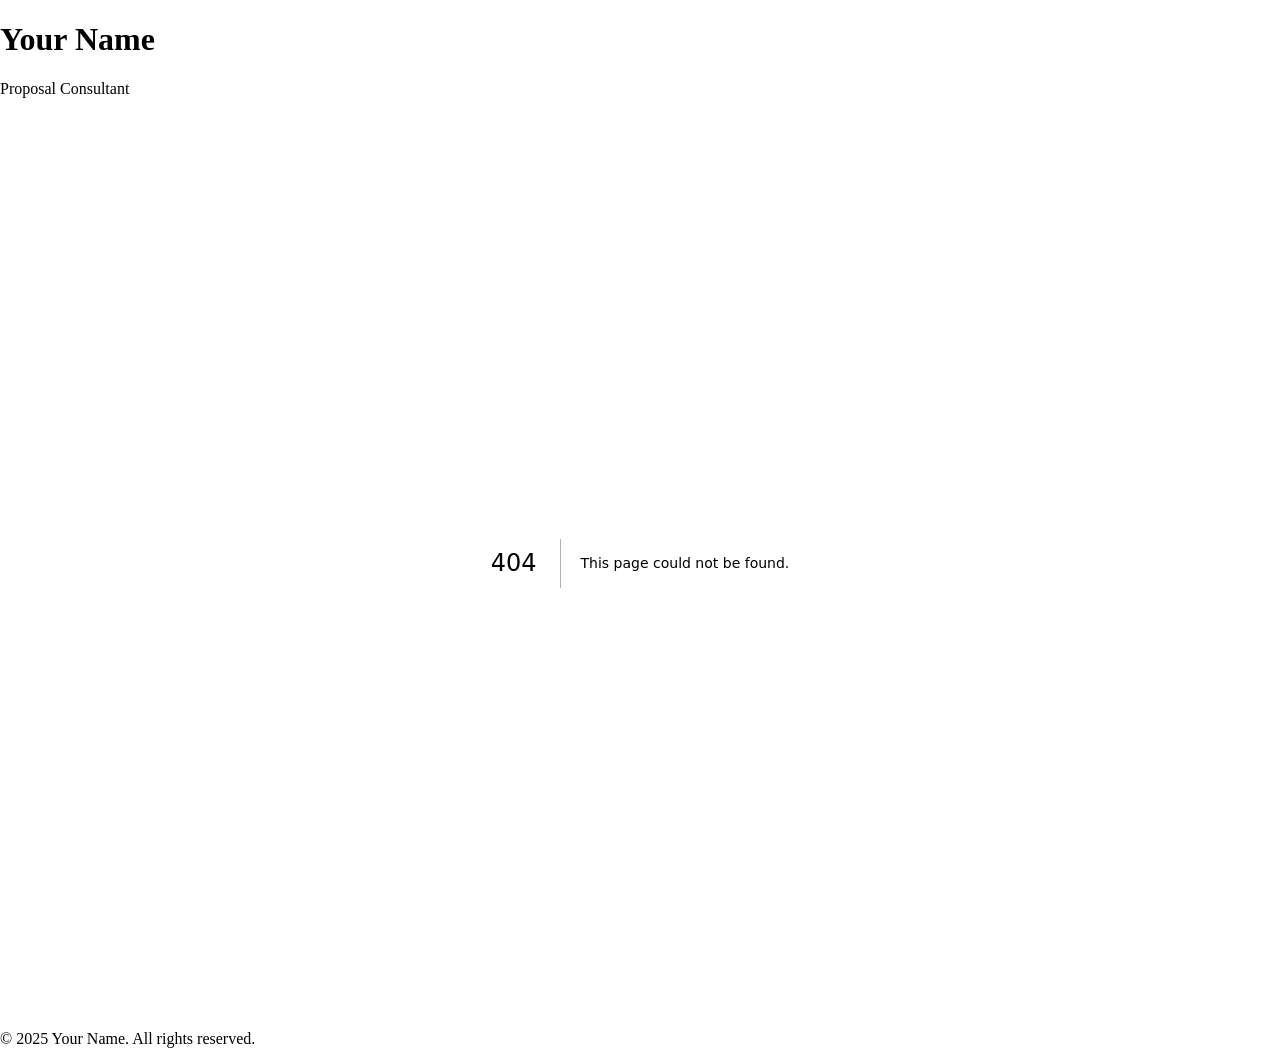
==== 404/index.html @ 95b9f169 "Updates" ====
<!DOCTYPE html><html lang="en"><head><meta charSet="utf-8"/><meta name="viewport" content="width=device-width, initial-scale=1"/><link rel="stylesheet" href="/personal-website/_next/static/css/07fd294f5124d3ed.css" data-precedence="next"/><link rel="preload" as="script" fetchPriority="low" href="/personal-website/_next/static/chunks/webpack-4191b9857f5c1487.js"/><script src="/personal-website/_next/static/chunks/fd9d1056-749e5812300142af.js" async=""></script><script src="/personal-website/_next/static/chunks/117-4a51fcabff5ff50c.js" async=""></script><script src="/personal-website/_next/static/chunks/main-app-c052d068927e10e7.js" async=""></script><meta name="robots" content="noindex"/><title>404: This page could not be found.</title><title>Create Next App</title><meta name="description" content="Generated by create next app"/><script src="/personal-website/_next/static/chunks/polyfills-42372ed130431b0a.js" noModule=""></script></head><body class="__className_463fc4 bg-gray-100 text-gray-800"><div class="max-w-4xl mx-auto"><header class="bg-gray-800 text-white text-center py-8"><h1 class="text-4xl font-bold">Your Name</h1><p class="text-xl text-gray-400">Proposal Consultant</p></header><main class="p-4"><div style="font-family:system-ui,&quot;Segoe UI&quot;,Roboto,Helvetica,Arial,sans-serif,&quot;Apple Color Emoji&quot;,&quot;Segoe UI Emoji&quot;;height:100vh;text-align:center;display:flex;flex-direction:column;align-items:center;justify-content:center"><div><style>body{color:#000;background:#fff;margin:0}.next-error-h1{border-right:1px solid rgba(0,0,0,.3)}@media (prefers-color-scheme:dark){body{color:#fff;background:#000}.next-error-h1{border-right:1px solid rgba(255,255,255,.3)}}</style><h1 class="next-error-h1" style="display:inline-block;margin:0 20px 0 0;padding:0 23px 0 0;font-size:24px;font-weight:500;vertical-align:top;line-height:49px">404</h1><div style="display:inline-block"><h2 style="font-size:14px;font-weight:400;line-height:49px;margin:0">This page could not be found.</h2></div></div></div></main><footer class="bg-gray-800 text-white text-center py-4 mt-8"><p>© 2025 Your Name. All rights reserved.</p></footer></div><script src="/personal-website/_next/static/chunks/webpack-4191b9857f5c1487.js" async=""></script><script>(self.__next_f=self.__next_f||[]).push([0]);self.__next_f.push([2,null])</script><script>self.__next_f.push([1,"1:HL[\"/personal-website/_next/static/css/07fd294f5124d3ed.css\",\"style\"]\n"])</script><script>self.__next_f.push([1,"2:I[2846,[],\"\"]\n4:I[4707,[],\"\"]\n5:I[6423,[],\"\"]\nb:I[1060,[],\"\"]\n6:{\"fontFamily\":\"system-ui,\\\"Segoe UI\\\",Roboto,Helvetica,Arial,sans-serif,\\\"Apple Color Emoji\\\",\\\"Segoe UI Emoji\\\"\",\"height\":\"100vh\",\"textAlign\":\"center\",\"display\":\"flex\",\"flexDirection\":\"column\",\"alignItems\":\"center\",\"justifyContent\":\"center\"}\n7:{\"display\":\"inline-block\",\"margin\":\"0 20px 0 0\",\"padding\":\"0 23px 0 0\",\"fontSize\":24,\"fontWeight\":500,\"verticalAlign\":\"top\",\"lineHeight\":\"49px\"}\n8:{\"display\":\"inline-block\"}\n9:{\"fontSize\":14,\"fontWeight\":400,\"lineHeight\":\"49px\",\"margin\":0}\nc:[]\n"])</script><script>self.__next_f.push([1,"0:[\"$\",\"$L2\",null,{\"buildId\":\"nwluH6Ycf5oc6rjBt6gE_\",\"assetPrefix\":\"/personal-website\",\"urlParts\":[\"\",\"_not-found\",\"\"],\"initialTree\":[\"\",{\"children\":[\"/_not-found\",{\"children\":[\"__PAGE__\",{}]}]},\"$undefined\",\"$undefined\",true],\"initialSeedData\":[\"\",{\"children\":[\"/_not-found\",{\"children\":[\"__PAGE__\",{},[[\"$L3\",[[\"$\",\"title\",null,{\"children\":\"404: This page could not be found.\"}],[\"$\",\"div\",null,{\"style\":{\"fontFamily\":\"system-ui,\\\"Segoe UI\\\",Roboto,Helvetica,Arial,sans-serif,\\\"Apple Color Emoji\\\",\\\"Segoe UI Emoji\\\"\",\"height\":\"100vh\",\"textAlign\":\"center\",\"display\":\"flex\",\"flexDirection\":\"column\",\"alignItems\":\"center\",\"justifyContent\":\"center\"},\"children\":[\"$\",\"div\",null,{\"children\":[[\"$\",\"style\",null,{\"dangerouslySetInnerHTML\":{\"__html\":\"body{color:#000;background:#fff;margin:0}.next-error-h1{border-right:1px solid rgba(0,0,0,.3)}@media (prefers-color-scheme:dark){body{color:#fff;background:#000}.next-error-h1{border-right:1px solid rgba(255,255,255,.3)}}\"}}],[\"$\",\"h1\",null,{\"className\":\"next-error-h1\",\"style\":{\"display\":\"inline-block\",\"margin\":\"0 20px 0 0\",\"padding\":\"0 23px 0 0\",\"fontSize\":24,\"fontWeight\":500,\"verticalAlign\":\"top\",\"lineHeight\":\"49px\"},\"children\":\"404\"}],[\"$\",\"div\",null,{\"style\":{\"display\":\"inline-block\"},\"children\":[\"$\",\"h2\",null,{\"style\":{\"fontSize\":14,\"fontWeight\":400,\"lineHeight\":\"49px\",\"margin\":0},\"children\":\"This page could not be found.\"}]}]]}]}]],null],null],null]},[null,[\"$\",\"$L4\",null,{\"parallelRouterKey\":\"children\",\"segmentPath\":[\"children\",\"/_not-found\",\"children\"],\"error\":\"$undefined\",\"errorStyles\":\"$undefined\",\"errorScripts\":\"$undefined\",\"template\":[\"$\",\"$L5\",null,{}],\"templateStyles\":\"$undefined\",\"templateScripts\":\"$undefined\",\"notFound\":\"$undefined\",\"notFoundStyles\":\"$undefined\"}]],null]},[[[[\"$\",\"link\",\"0\",{\"rel\":\"stylesheet\",\"href\":\"/personal-website/_next/static/css/07fd294f5124d3ed.css\",\"precedence\":\"next\",\"crossOrigin\":\"$undefined\"}]],[\"$\",\"html\",null,{\"lang\":\"en\",\"children\":[\"$\",\"body\",null,{\"className\":\"__className_463fc4 bg-gray-100 text-gray-800\",\"children\":[\"$\",\"div\",null,{\"className\":\"max-w-4xl mx-auto\",\"children\":[[\"$\",\"header\",null,{\"className\":\"bg-gray-800 text-white text-center py-8\",\"children\":[[\"$\",\"h1\",null,{\"className\":\"text-4xl font-bold\",\"children\":\"Your Name\"}],[\"$\",\"p\",null,{\"className\":\"text-xl text-gray-400\",\"children\":\"Proposal Consultant\"}]]}],[\"$\",\"main\",null,{\"className\":\"p-4\",\"children\":[\"$\",\"$L4\",null,{\"parallelRouterKey\":\"children\",\"segmentPath\":[\"children\"],\"error\":\"$undefined\",\"errorStyles\":\"$undefined\",\"errorScripts\":\"$undefined\",\"template\":[\"$\",\"$L5\",null,{}],\"templateStyles\":\"$undefined\",\"templateScripts\":\"$undefined\",\"notFound\":[[\"$\",\"title\",null,{\"children\":\"404: This page could not be found.\"}],[\"$\",\"div\",null,{\"style\":\"$6\",\"children\":[\"$\",\"div\",null,{\"children\":[[\"$\",\"style\",null,{\"dangerouslySetInnerHTML\":{\"__html\":\"body{color:#000;background:#fff;margin:0}.next-error-h1{border-right:1px solid rgba(0,0,0,.3)}@media (prefers-color-scheme:dark){body{color:#fff;background:#000}.next-error-h1{border-right:1px solid rgba(255,255,255,.3)}}\"}}],[\"$\",\"h1\",null,{\"className\":\"next-error-h1\",\"style\":\"$7\",\"children\":\"404\"}],[\"$\",\"div\",null,{\"style\":\"$8\",\"children\":[\"$\",\"h2\",null,{\"style\":\"$9\",\"children\":\"This page could not be found.\"}]}]]}]}]],\"notFoundStyles\":[]}]}],[\"$\",\"footer\",null,{\"className\":\"bg-gray-800 text-white text-center py-4 mt-8\",\"children\":[\"$\",\"p\",null,{\"children\":\"© 2025 Your Name. All rights reserved.\"}]}]]}]}]}]],null],null],\"couldBeIntercepted\":false,\"initialHead\":[[\"$\",\"meta\",null,{\"name\":\"robots\",\"content\":\"noindex\"}],\"$La\"],\"globalErrorComponent\":\"$b\",\"missingSlots\":\"$Wc\"}]\n"])</script><script>self.__next_f.push([1,"a:[[\"$\",\"meta\",\"0\",{\"name\":\"viewport\",\"content\":\"width=device-width, initial-scale=1\"}],[\"$\",\"meta\",\"1\",{\"charSet\":\"utf-8\"}],[\"$\",\"title\",\"2\",{\"children\":\"Create Next App\"}],[\"$\",\"meta\",\"3\",{\"name\":\"description\",\"content\":\"Generated by create next app\"}]]\n3:null\n"])</script></body></html>
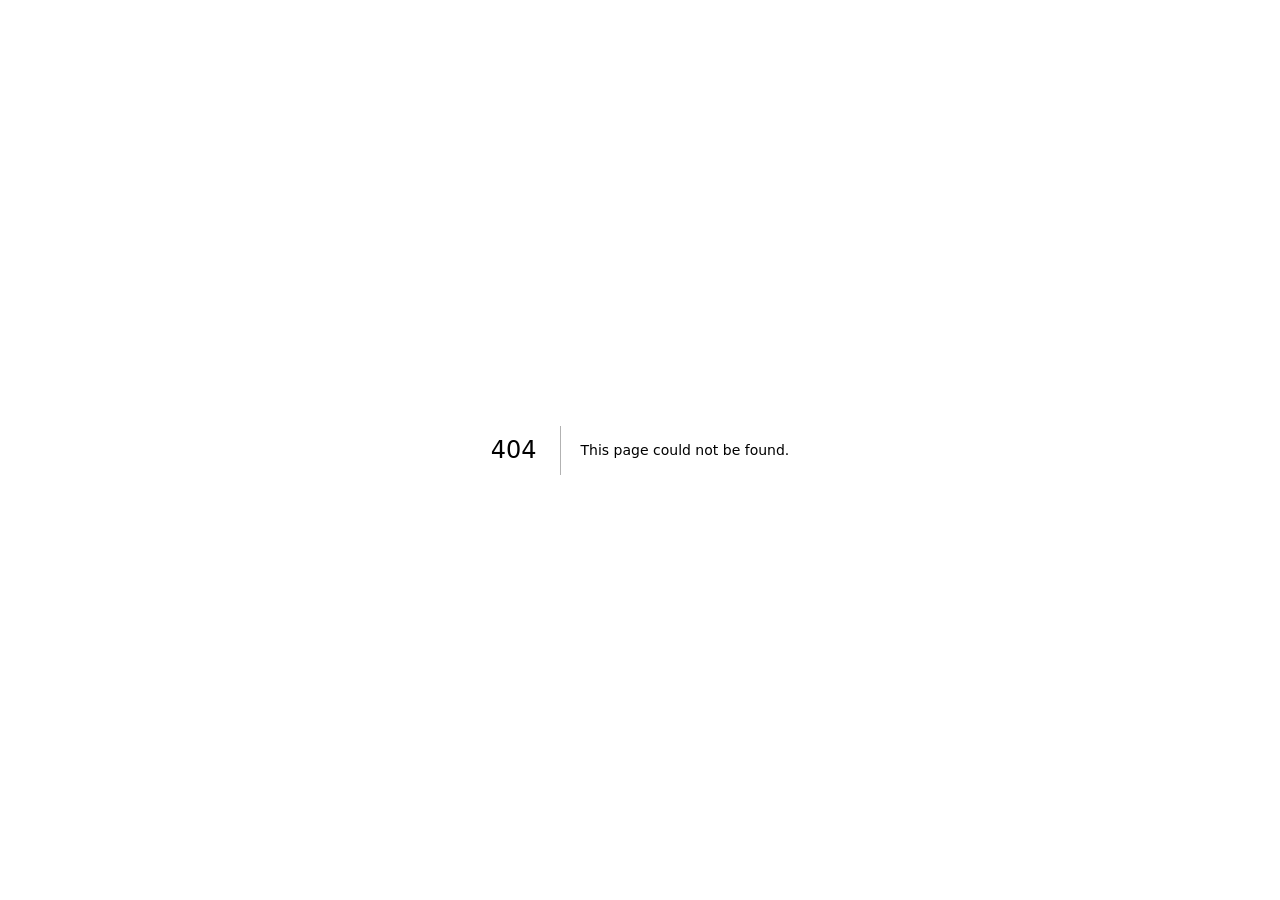
==== commit fe6d3ad0: "Updates" ====
--- a/404/index.html
+++ b/404/index.html
@@ -1 +1 @@
-<!DOCTYPE html><html lang="en"><head><meta charSet="utf-8"/><meta name="viewport" content="width=device-width, initial-scale=1"/><link rel="stylesheet" href="/personal-website/_next/static/css/07fd294f5124d3ed.css" data-precedence="next"/><link rel="preload" as="script" fetchPriority="low" href="/personal-website/_next/static/chunks/webpack-4191b9857f5c1487.js"/><script src="/personal-website/_next/static/chunks/fd9d1056-749e5812300142af.js" async=""></script><script src="/personal-website/_next/static/chunks/117-4a51fcabff5ff50c.js" async=""></script><script src="/personal-website/_next/static/chunks/main-app-c052d068927e10e7.js" async=""></script><meta name="robots" content="noindex"/><title>404: This page could not be found.</title><title>Create Next App</title><meta name="description" content="Generated by create next app"/><script src="/personal-website/_next/static/chunks/polyfills-42372ed130431b0a.js" noModule=""></script></head><body class="__className_463fc4 bg-gray-100 text-gray-800"><div class="max-w-4xl mx-auto"><header class="bg-gray-800 text-white text-center py-8"><h1 class="text-4xl font-bold">Your Name</h1><p class="text-xl text-gray-400">Proposal Consultant</p></header><main class="p-4"><div style="font-family:system-ui,&quot;Segoe UI&quot;,Roboto,Helvetica,Arial,sans-serif,&quot;Apple Color Emoji&quot;,&quot;Segoe UI Emoji&quot;;height:100vh;text-align:center;display:flex;flex-direction:column;align-items:center;justify-content:center"><div><style>body{color:#000;background:#fff;margin:0}.next-error-h1{border-right:1px solid rgba(0,0,0,.3)}@media (prefers-color-scheme:dark){body{color:#fff;background:#000}.next-error-h1{border-right:1px solid rgba(255,255,255,.3)}}</style><h1 class="next-error-h1" style="display:inline-block;margin:0 20px 0 0;padding:0 23px 0 0;font-size:24px;font-weight:500;vertical-align:top;line-height:49px">404</h1><div style="display:inline-block"><h2 style="font-size:14px;font-weight:400;line-height:49px;margin:0">This page could not be found.</h2></div></div></div></main><footer class="bg-gray-800 text-white text-center py-4 mt-8"><p>© 2025 Your Name. All rights reserved.</p></footer></div><script src="/personal-website/_next/static/chunks/webpack-4191b9857f5c1487.js" async=""></script><script>(self.__next_f=self.__next_f||[]).push([0]);self.__next_f.push([2,null])</script><script>self.__next_f.push([1,"1:HL[\"/personal-website/_next/static/css/07fd294f5124d3ed.css\",\"style\"]\n"])</script><script>self.__next_f.push([1,"2:I[2846,[],\"\"]\n4:I[4707,[],\"\"]\n5:I[6423,[],\"\"]\nb:I[1060,[],\"\"]\n6:{\"fontFamily\":\"system-ui,\\\"Segoe UI\\\",Roboto,Helvetica,Arial,sans-serif,\\\"Apple Color Emoji\\\",\\\"Segoe UI Emoji\\\"\",\"height\":\"100vh\",\"textAlign\":\"center\",\"display\":\"flex\",\"flexDirection\":\"column\",\"alignItems\":\"center\",\"justifyContent\":\"center\"}\n7:{\"display\":\"inline-block\",\"margin\":\"0 20px 0 0\",\"padding\":\"0 23px 0 0\",\"fontSize\":24,\"fontWeight\":500,\"verticalAlign\":\"top\",\"lineHeight\":\"49px\"}\n8:{\"display\":\"inline-block\"}\n9:{\"fontSize\":14,\"fontWeight\":400,\"lineHeight\":\"49px\",\"margin\":0}\nc:[]\n"])</script><script>self.__next_f.push([1,"0:[\"$\",\"$L2\",null,{\"buildId\":\"nwluH6Ycf5oc6rjBt6gE_\",\"assetPrefix\":\"/personal-website\",\"urlParts\":[\"\",\"_not-found\",\"\"],\"initialTree\":[\"\",{\"children\":[\"/_not-found\",{\"children\":[\"__PAGE__\",{}]}]},\"$undefined\",\"$undefined\",true],\"initialSeedData\":[\"\",{\"children\":[\"/_not-found\",{\"children\":[\"__PAGE__\",{},[[\"$L3\",[[\"$\",\"title\",null,{\"children\":\"404: This page could not be found.\"}],[\"$\",\"div\",null,{\"style\":{\"fontFamily\":\"system-ui,\\\"Segoe UI\\\",Roboto,Helvetica,Arial,sans-serif,\\\"Apple Color Emoji\\\",\\\"Segoe UI Emoji\\\"\",\"height\":\"100vh\",\"textAlign\":\"center\",\"display\":\"flex\",\"flexDirection\":\"column\",\"alignItems\":\"center\",\"justifyContent\":\"center\"},\"children\":[\"$\",\"div\",null,{\"children\":[[\"$\",\"style\",null,{\"dangerouslySetInnerHTML\":{\"__html\":\"body{color:#000;background:#fff;margin:0}.next-error-h1{border-right:1px solid rgba(0,0,0,.3)}@media (prefers-color-scheme:dark){body{color:#fff;background:#000}.next-error-h1{border-right:1px solid rgba(255,255,255,.3)}}\"}}],[\"$\",\"h1\",null,{\"className\":\"next-error-h1\",\"style\":{\"display\":\"inline-block\",\"margin\":\"0 20px 0 0\",\"padding\":\"0 23px 0 0\",\"fontSize\":24,\"fontWeight\":500,\"verticalAlign\":\"top\",\"lineHeight\":\"49px\"},\"children\":\"404\"}],[\"$\",\"div\",null,{\"style\":{\"display\":\"inline-block\"},\"children\":[\"$\",\"h2\",null,{\"style\":{\"fontSize\":14,\"fontWeight\":400,\"lineHeight\":\"49px\",\"margin\":0},\"children\":\"This page could not be found.\"}]}]]}]}]],null],null],null]},[null,[\"$\",\"$L4\",null,{\"parallelRouterKey\":\"children\",\"segmentPath\":[\"children\",\"/_not-found\",\"children\"],\"error\":\"$undefined\",\"errorStyles\":\"$undefined\",\"errorScripts\":\"$undefined\",\"template\":[\"$\",\"$L5\",null,{}],\"templateStyles\":\"$undefined\",\"templateScripts\":\"$undefined\",\"notFound\":\"$undefined\",\"notFoundStyles\":\"$undefined\"}]],null]},[[[[\"$\",\"link\",\"0\",{\"rel\":\"stylesheet\",\"href\":\"/personal-website/_next/static/css/07fd294f5124d3ed.css\",\"precedence\":\"next\",\"crossOrigin\":\"$undefined\"}]],[\"$\",\"html\",null,{\"lang\":\"en\",\"children\":[\"$\",\"body\",null,{\"className\":\"__className_463fc4 bg-gray-100 text-gray-800\",\"children\":[\"$\",\"div\",null,{\"className\":\"max-w-4xl mx-auto\",\"children\":[[\"$\",\"header\",null,{\"className\":\"bg-gray-800 text-white text-center py-8\",\"children\":[[\"$\",\"h1\",null,{\"className\":\"text-4xl font-bold\",\"children\":\"Your Name\"}],[\"$\",\"p\",null,{\"className\":\"text-xl text-gray-400\",\"children\":\"Proposal Consultant\"}]]}],[\"$\",\"main\",null,{\"className\":\"p-4\",\"children\":[\"$\",\"$L4\",null,{\"parallelRouterKey\":\"children\",\"segmentPath\":[\"children\"],\"error\":\"$undefined\",\"errorStyles\":\"$undefined\",\"errorScripts\":\"$undefined\",\"template\":[\"$\",\"$L5\",null,{}],\"templateStyles\":\"$undefined\",\"templateScripts\":\"$undefined\",\"notFound\":[[\"$\",\"title\",null,{\"children\":\"404: This page could not be found.\"}],[\"$\",\"div\",null,{\"style\":\"$6\",\"children\":[\"$\",\"div\",null,{\"children\":[[\"$\",\"style\",null,{\"dangerouslySetInnerHTML\":{\"__html\":\"body{color:#000;background:#fff;margin:0}.next-error-h1{border-right:1px solid rgba(0,0,0,.3)}@media (prefers-color-scheme:dark){body{color:#fff;background:#000}.next-error-h1{border-right:1px solid rgba(255,255,255,.3)}}\"}}],[\"$\",\"h1\",null,{\"className\":\"next-error-h1\",\"style\":\"$7\",\"children\":\"404\"}],[\"$\",\"div\",null,{\"style\":\"$8\",\"children\":[\"$\",\"h2\",null,{\"style\":\"$9\",\"children\":\"This page could not be found.\"}]}]]}]}]],\"notFoundStyles\":[]}]}],[\"$\",\"footer\",null,{\"className\":\"bg-gray-800 text-white text-center py-4 mt-8\",\"children\":[\"$\",\"p\",null,{\"children\":\"© 2025 Your Name. All rights reserved.\"}]}]]}]}]}]],null],null],\"couldBeIntercepted\":false,\"initialHead\":[[\"$\",\"meta\",null,{\"name\":\"robots\",\"content\":\"noindex\"}],\"$La\"],\"globalErrorComponent\":\"$b\",\"missingSlots\":\"$Wc\"}]\n"])</script><script>self.__next_f.push([1,"a:[[\"$\",\"meta\",\"0\",{\"name\":\"viewport\",\"content\":\"width=device-width, initial-scale=1\"}],[\"$\",\"meta\",\"1\",{\"charSet\":\"utf-8\"}],[\"$\",\"title\",\"2\",{\"children\":\"Create Next App\"}],[\"$\",\"meta\",\"3\",{\"name\":\"description\",\"content\":\"Generated by create next app\"}]]\n3:null\n"])</script></body></html>+<!DOCTYPE html><html lang="en"><head><meta charSet="utf-8"/><meta name="viewport" content="width=device-width, initial-scale=1"/><link rel="stylesheet" href="/personal-website/_next/static/css/1fce04cf5d1e2074.css" data-precedence="next"/><link rel="preload" as="script" fetchPriority="low" href="/personal-website/_next/static/chunks/webpack-4191b9857f5c1487.js"/><script src="/personal-website/_next/static/chunks/fd9d1056-749e5812300142af.js" async=""></script><script src="/personal-website/_next/static/chunks/117-4a51fcabff5ff50c.js" async=""></script><script src="/personal-website/_next/static/chunks/main-app-c052d068927e10e7.js" async=""></script><meta name="robots" content="noindex"/><title>404: This page could not be found.</title><title>Kristian Jackson - Chief AI Officer | Data Scientist | Financial Manager</title><meta name="description" content="Highly accomplished and results-oriented leader with over 25 years of progressive experience in strategic technology, data science, and financial management. Proven expertise in developing and implementing large-scale initiatives, leading high-performing technical teams, and optimizing organizational performance through advanced analytics. Adept at transforming complex data into actionable insights, driving innovation, and ensuring compliance within highly regulated environments. Seeking to leverage strategic vision, technical proficiency in cutting-edge data tools, and deep financial acumen to contribute to a forward-thinking organization."/><script src="/personal-website/_next/static/chunks/polyfills-42372ed130431b0a.js" noModule=""></script></head><body class="__className_463fc4"><div style="font-family:system-ui,&quot;Segoe UI&quot;,Roboto,Helvetica,Arial,sans-serif,&quot;Apple Color Emoji&quot;,&quot;Segoe UI Emoji&quot;;height:100vh;text-align:center;display:flex;flex-direction:column;align-items:center;justify-content:center"><div><style>body{color:#000;background:#fff;margin:0}.next-error-h1{border-right:1px solid rgba(0,0,0,.3)}@media (prefers-color-scheme:dark){body{color:#fff;background:#000}.next-error-h1{border-right:1px solid rgba(255,255,255,.3)}}</style><h1 class="next-error-h1" style="display:inline-block;margin:0 20px 0 0;padding:0 23px 0 0;font-size:24px;font-weight:500;vertical-align:top;line-height:49px">404</h1><div style="display:inline-block"><h2 style="font-size:14px;font-weight:400;line-height:49px;margin:0">This page could not be found.</h2></div></div></div><script src="/personal-website/_next/static/chunks/webpack-4191b9857f5c1487.js" async=""></script><script>(self.__next_f=self.__next_f||[]).push([0]);self.__next_f.push([2,null])</script><script>self.__next_f.push([1,"1:HL[\"/personal-website/_next/static/css/1fce04cf5d1e2074.css\",\"style\"]\n"])</script><script>self.__next_f.push([1,"2:I[2846,[],\"\"]\n4:I[4707,[],\"\"]\n5:I[6423,[],\"\"]\nb:I[1060,[],\"\"]\n6:{\"fontFamily\":\"system-ui,\\\"Segoe UI\\\",Roboto,Helvetica,Arial,sans-serif,\\\"Apple Color Emoji\\\",\\\"Segoe UI Emoji\\\"\",\"height\":\"100vh\",\"textAlign\":\"center\",\"display\":\"flex\",\"flexDirection\":\"column\",\"alignItems\":\"center\",\"justifyContent\":\"center\"}\n7:{\"display\":\"inline-block\",\"margin\":\"0 20px 0 0\",\"padding\":\"0 23px 0 0\",\"fontSize\":24,\"fontWeight\":500,\"verticalAlign\":\"top\",\"lineHeight\":\"49px\"}\n8:{\"display\":\"inline-block\"}\n9:{\"fontSize\":14,\"fontWeight\":400,\"lineHeight\":\"49px\",\"margin\":0}\nc:[]\n"])</script><script>self.__next_f.push([1,"0:[\"$\",\"$L2\",null,{\"buildId\":\"jvbUhnge5YtCJ5N8MGJrS\",\"assetPrefix\":\"/personal-website\",\"urlParts\":[\"\",\"_not-found\",\"\"],\"initialTree\":[\"\",{\"children\":[\"/_not-found\",{\"children\":[\"__PAGE__\",{}]}]},\"$undefined\",\"$undefined\",true],\"initialSeedData\":[\"\",{\"children\":[\"/_not-found\",{\"children\":[\"__PAGE__\",{},[[\"$L3\",[[\"$\",\"title\",null,{\"children\":\"404: This page could not be found.\"}],[\"$\",\"div\",null,{\"style\":{\"fontFamily\":\"system-ui,\\\"Segoe UI\\\",Roboto,Helvetica,Arial,sans-serif,\\\"Apple Color Emoji\\\",\\\"Segoe UI Emoji\\\"\",\"height\":\"100vh\",\"textAlign\":\"center\",\"display\":\"flex\",\"flexDirection\":\"column\",\"alignItems\":\"center\",\"justifyContent\":\"center\"},\"children\":[\"$\",\"div\",null,{\"children\":[[\"$\",\"style\",null,{\"dangerouslySetInnerHTML\":{\"__html\":\"body{color:#000;background:#fff;margin:0}.next-error-h1{border-right:1px solid rgba(0,0,0,.3)}@media (prefers-color-scheme:dark){body{color:#fff;background:#000}.next-error-h1{border-right:1px solid rgba(255,255,255,.3)}}\"}}],[\"$\",\"h1\",null,{\"className\":\"next-error-h1\",\"style\":{\"display\":\"inline-block\",\"margin\":\"0 20px 0 0\",\"padding\":\"0 23px 0 0\",\"fontSize\":24,\"fontWeight\":500,\"verticalAlign\":\"top\",\"lineHeight\":\"49px\"},\"children\":\"404\"}],[\"$\",\"div\",null,{\"style\":{\"display\":\"inline-block\"},\"children\":[\"$\",\"h2\",null,{\"style\":{\"fontSize\":14,\"fontWeight\":400,\"lineHeight\":\"49px\",\"margin\":0},\"children\":\"This page could not be found.\"}]}]]}]}]],null],null],null]},[null,[\"$\",\"$L4\",null,{\"parallelRouterKey\":\"children\",\"segmentPath\":[\"children\",\"/_not-found\",\"children\"],\"error\":\"$undefined\",\"errorStyles\":\"$undefined\",\"errorScripts\":\"$undefined\",\"template\":[\"$\",\"$L5\",null,{}],\"templateStyles\":\"$undefined\",\"templateScripts\":\"$undefined\",\"notFound\":\"$undefined\",\"notFoundStyles\":\"$undefined\"}]],null]},[[[[\"$\",\"link\",\"0\",{\"rel\":\"stylesheet\",\"href\":\"/personal-website/_next/static/css/1fce04cf5d1e2074.css\",\"precedence\":\"next\",\"crossOrigin\":\"$undefined\"}]],[\"$\",\"html\",null,{\"lang\":\"en\",\"children\":[\"$\",\"body\",null,{\"className\":\"__className_463fc4\",\"children\":[\"$\",\"$L4\",null,{\"parallelRouterKey\":\"children\",\"segmentPath\":[\"children\"],\"error\":\"$undefined\",\"errorStyles\":\"$undefined\",\"errorScripts\":\"$undefined\",\"template\":[\"$\",\"$L5\",null,{}],\"templateStyles\":\"$undefined\",\"templateScripts\":\"$undefined\",\"notFound\":[[\"$\",\"title\",null,{\"children\":\"404: This page could not be found.\"}],[\"$\",\"div\",null,{\"style\":\"$6\",\"children\":[\"$\",\"div\",null,{\"children\":[[\"$\",\"style\",null,{\"dangerouslySetInnerHTML\":{\"__html\":\"body{color:#000;background:#fff;margin:0}.next-error-h1{border-right:1px solid rgba(0,0,0,.3)}@media (prefers-color-scheme:dark){body{color:#fff;background:#000}.next-error-h1{border-right:1px solid rgba(255,255,255,.3)}}\"}}],[\"$\",\"h1\",null,{\"className\":\"next-error-h1\",\"style\":\"$7\",\"children\":\"404\"}],[\"$\",\"div\",null,{\"style\":\"$8\",\"children\":[\"$\",\"h2\",null,{\"style\":\"$9\",\"children\":\"This page could not be found.\"}]}]]}]}]],\"notFoundStyles\":[]}]}]}]],null],null],\"couldBeIntercepted\":false,\"initialHead\":[[\"$\",\"meta\",null,{\"name\":\"robots\",\"content\":\"noindex\"}],\"$La\"],\"globalErrorComponent\":\"$b\",\"missingSlots\":\"$Wc\"}]\n"])</script><script>self.__next_f.push([1,"a:[[\"$\",\"meta\",\"0\",{\"name\":\"viewport\",\"content\":\"width=device-width, initial-scale=1\"}],[\"$\",\"meta\",\"1\",{\"charSet\":\"utf-8\"}],[\"$\",\"title\",\"2\",{\"children\":\"Kristian Jackson - Chief AI Officer | Data Scientist | Financial Manager\"}],[\"$\",\"meta\",\"3\",{\"name\":\"description\",\"content\":\"Highly accomplished and results-oriented leader with over 25 years of progressive experience in strategic technology, data science, and financial management. Proven expertise in developing and implementing large-scale initiatives, leading high-performing technical teams, and optimizing organizational performance through advanced analytics. Adept at transforming complex data into actionable insights, driving innovation, and ensuring compliance within highly regulated environments. Seeking to leverage strategic vision, technical proficiency in cutting-edge data tools, and deep financial acumen to contribute to a forward-thinking organization.\"}]]\n3:null\n"])</script></body></html>
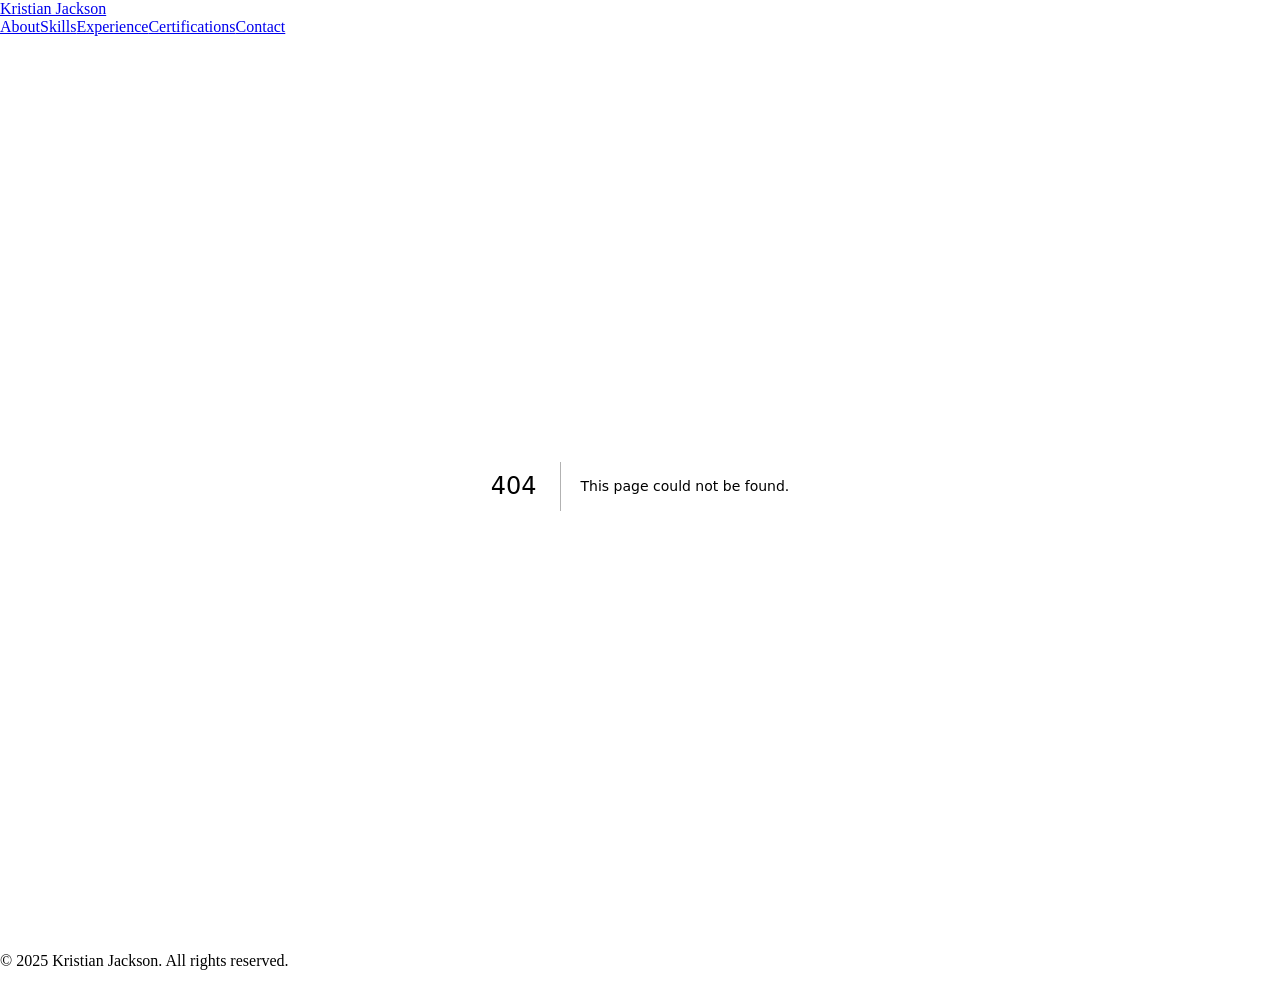
==== commit e7ad0cc9: "Updates" ====
--- a/404/index.html
+++ b/404/index.html
@@ -1 +1 @@
-<!DOCTYPE html><html lang="en"><head><meta charSet="utf-8"/><meta name="viewport" content="width=device-width, initial-scale=1"/><link rel="stylesheet" href="/personal-website/_next/static/css/1fce04cf5d1e2074.css" data-precedence="next"/><link rel="preload" as="script" fetchPriority="low" href="/personal-website/_next/static/chunks/webpack-4191b9857f5c1487.js"/><script src="/personal-website/_next/static/chunks/fd9d1056-749e5812300142af.js" async=""></script><script src="/personal-website/_next/static/chunks/117-4a51fcabff5ff50c.js" async=""></script><script src="/personal-website/_next/static/chunks/main-app-c052d068927e10e7.js" async=""></script><meta name="robots" content="noindex"/><title>404: This page could not be found.</title><title>Kristian Jackson - Chief AI Officer | Data Scientist | Financial Manager</title><meta name="description" content="Highly accomplished and results-oriented leader with over 25 years of progressive experience in strategic technology, data science, and financial management. Proven expertise in developing and implementing large-scale initiatives, leading high-performing technical teams, and optimizing organizational performance through advanced analytics. Adept at transforming complex data into actionable insights, driving innovation, and ensuring compliance within highly regulated environments. Seeking to leverage strategic vision, technical proficiency in cutting-edge data tools, and deep financial acumen to contribute to a forward-thinking organization."/><script src="/personal-website/_next/static/chunks/polyfills-42372ed130431b0a.js" noModule=""></script></head><body class="__className_463fc4"><div style="font-family:system-ui,&quot;Segoe UI&quot;,Roboto,Helvetica,Arial,sans-serif,&quot;Apple Color Emoji&quot;,&quot;Segoe UI Emoji&quot;;height:100vh;text-align:center;display:flex;flex-direction:column;align-items:center;justify-content:center"><div><style>body{color:#000;background:#fff;margin:0}.next-error-h1{border-right:1px solid rgba(0,0,0,.3)}@media (prefers-color-scheme:dark){body{color:#fff;background:#000}.next-error-h1{border-right:1px solid rgba(255,255,255,.3)}}</style><h1 class="next-error-h1" style="display:inline-block;margin:0 20px 0 0;padding:0 23px 0 0;font-size:24px;font-weight:500;vertical-align:top;line-height:49px">404</h1><div style="display:inline-block"><h2 style="font-size:14px;font-weight:400;line-height:49px;margin:0">This page could not be found.</h2></div></div></div><script src="/personal-website/_next/static/chunks/webpack-4191b9857f5c1487.js" async=""></script><script>(self.__next_f=self.__next_f||[]).push([0]);self.__next_f.push([2,null])</script><script>self.__next_f.push([1,"1:HL[\"/personal-website/_next/static/css/1fce04cf5d1e2074.css\",\"style\"]\n"])</script><script>self.__next_f.push([1,"2:I[2846,[],\"\"]\n4:I[4707,[],\"\"]\n5:I[6423,[],\"\"]\nb:I[1060,[],\"\"]\n6:{\"fontFamily\":\"system-ui,\\\"Segoe UI\\\",Roboto,Helvetica,Arial,sans-serif,\\\"Apple Color Emoji\\\",\\\"Segoe UI Emoji\\\"\",\"height\":\"100vh\",\"textAlign\":\"center\",\"display\":\"flex\",\"flexDirection\":\"column\",\"alignItems\":\"center\",\"justifyContent\":\"center\"}\n7:{\"display\":\"inline-block\",\"margin\":\"0 20px 0 0\",\"padding\":\"0 23px 0 0\",\"fontSize\":24,\"fontWeight\":500,\"verticalAlign\":\"top\",\"lineHeight\":\"49px\"}\n8:{\"display\":\"inline-block\"}\n9:{\"fontSize\":14,\"fontWeight\":400,\"lineHeight\":\"49px\",\"margin\":0}\nc:[]\n"])</script><script>self.__next_f.push([1,"0:[\"$\",\"$L2\",null,{\"buildId\":\"jvbUhnge5YtCJ5N8MGJrS\",\"assetPrefix\":\"/personal-website\",\"urlParts\":[\"\",\"_not-found\",\"\"],\"initialTree\":[\"\",{\"children\":[\"/_not-found\",{\"children\":[\"__PAGE__\",{}]}]},\"$undefined\",\"$undefined\",true],\"initialSeedData\":[\"\",{\"children\":[\"/_not-found\",{\"children\":[\"__PAGE__\",{},[[\"$L3\",[[\"$\",\"title\",null,{\"children\":\"404: This page could not be found.\"}],[\"$\",\"div\",null,{\"style\":{\"fontFamily\":\"system-ui,\\\"Segoe UI\\\",Roboto,Helvetica,Arial,sans-serif,\\\"Apple Color Emoji\\\",\\\"Segoe UI Emoji\\\"\",\"height\":\"100vh\",\"textAlign\":\"center\",\"display\":\"flex\",\"flexDirection\":\"column\",\"alignItems\":\"center\",\"justifyContent\":\"center\"},\"children\":[\"$\",\"div\",null,{\"children\":[[\"$\",\"style\",null,{\"dangerouslySetInnerHTML\":{\"__html\":\"body{color:#000;background:#fff;margin:0}.next-error-h1{border-right:1px solid rgba(0,0,0,.3)}@media (prefers-color-scheme:dark){body{color:#fff;background:#000}.next-error-h1{border-right:1px solid rgba(255,255,255,.3)}}\"}}],[\"$\",\"h1\",null,{\"className\":\"next-error-h1\",\"style\":{\"display\":\"inline-block\",\"margin\":\"0 20px 0 0\",\"padding\":\"0 23px 0 0\",\"fontSize\":24,\"fontWeight\":500,\"verticalAlign\":\"top\",\"lineHeight\":\"49px\"},\"children\":\"404\"}],[\"$\",\"div\",null,{\"style\":{\"display\":\"inline-block\"},\"children\":[\"$\",\"h2\",null,{\"style\":{\"fontSize\":14,\"fontWeight\":400,\"lineHeight\":\"49px\",\"margin\":0},\"children\":\"This page could not be found.\"}]}]]}]}]],null],null],null]},[null,[\"$\",\"$L4\",null,{\"parallelRouterKey\":\"children\",\"segmentPath\":[\"children\",\"/_not-found\",\"children\"],\"error\":\"$undefined\",\"errorStyles\":\"$undefined\",\"errorScripts\":\"$undefined\",\"template\":[\"$\",\"$L5\",null,{}],\"templateStyles\":\"$undefined\",\"templateScripts\":\"$undefined\",\"notFound\":\"$undefined\",\"notFoundStyles\":\"$undefined\"}]],null]},[[[[\"$\",\"link\",\"0\",{\"rel\":\"stylesheet\",\"href\":\"/personal-website/_next/static/css/1fce04cf5d1e2074.css\",\"precedence\":\"next\",\"crossOrigin\":\"$undefined\"}]],[\"$\",\"html\",null,{\"lang\":\"en\",\"children\":[\"$\",\"body\",null,{\"className\":\"__className_463fc4\",\"children\":[\"$\",\"$L4\",null,{\"parallelRouterKey\":\"children\",\"segmentPath\":[\"children\"],\"error\":\"$undefined\",\"errorStyles\":\"$undefined\",\"errorScripts\":\"$undefined\",\"template\":[\"$\",\"$L5\",null,{}],\"templateStyles\":\"$undefined\",\"templateScripts\":\"$undefined\",\"notFound\":[[\"$\",\"title\",null,{\"children\":\"404: This page could not be found.\"}],[\"$\",\"div\",null,{\"style\":\"$6\",\"children\":[\"$\",\"div\",null,{\"children\":[[\"$\",\"style\",null,{\"dangerouslySetInnerHTML\":{\"__html\":\"body{color:#000;background:#fff;margin:0}.next-error-h1{border-right:1px solid rgba(0,0,0,.3)}@media (prefers-color-scheme:dark){body{color:#fff;background:#000}.next-error-h1{border-right:1px solid rgba(255,255,255,.3)}}\"}}],[\"$\",\"h1\",null,{\"className\":\"next-error-h1\",\"style\":\"$7\",\"children\":\"404\"}],[\"$\",\"div\",null,{\"style\":\"$8\",\"children\":[\"$\",\"h2\",null,{\"style\":\"$9\",\"children\":\"This page could not be found.\"}]}]]}]}]],\"notFoundStyles\":[]}]}]}]],null],null],\"couldBeIntercepted\":false,\"initialHead\":[[\"$\",\"meta\",null,{\"name\":\"robots\",\"content\":\"noindex\"}],\"$La\"],\"globalErrorComponent\":\"$b\",\"missingSlots\":\"$Wc\"}]\n"])</script><script>self.__next_f.push([1,"a:[[\"$\",\"meta\",\"0\",{\"name\":\"viewport\",\"content\":\"width=device-width, initial-scale=1\"}],[\"$\",\"meta\",\"1\",{\"charSet\":\"utf-8\"}],[\"$\",\"title\",\"2\",{\"children\":\"Kristian Jackson - Chief AI Officer | Data Scientist | Financial Manager\"}],[\"$\",\"meta\",\"3\",{\"name\":\"description\",\"content\":\"Highly accomplished and results-oriented leader with over 25 years of progressive experience in strategic technology, data science, and financial management. Proven expertise in developing and implementing large-scale initiatives, leading high-performing technical teams, and optimizing organizational performance through advanced analytics. Adept at transforming complex data into actionable insights, driving innovation, and ensuring compliance within highly regulated environments. Seeking to leverage strategic vision, technical proficiency in cutting-edge data tools, and deep financial acumen to contribute to a forward-thinking organization.\"}]]\n3:null\n"])</script></body></html>+<!DOCTYPE html><html lang="en"><head><meta charSet="utf-8"/><meta name="viewport" content="width=device-width, initial-scale=1"/><link rel="stylesheet" href="/personal-website/_next/static/css/1fce04cf5d1e2074.css" data-precedence="next"/><link rel="preload" as="script" fetchPriority="low" href="/personal-website/_next/static/chunks/webpack-4191b9857f5c1487.js"/><script src="/personal-website/_next/static/chunks/fd9d1056-749e5812300142af.js" async=""></script><script src="/personal-website/_next/static/chunks/117-4a51fcabff5ff50c.js" async=""></script><script src="/personal-website/_next/static/chunks/main-app-c052d068927e10e7.js" async=""></script><script src="/personal-website/_next/static/chunks/293-88645d4ab14e0116.js" async=""></script><script src="/personal-website/_next/static/chunks/app/layout-596d531c795a5c29.js" async=""></script><meta name="robots" content="noindex"/><title>404: This page could not be found.</title><title>Kristian Jackson - Chief AI Officer | Data Scientist | Financial Manager</title><meta name="description" content="Highly accomplished and results-oriented leader with over 25 years of progressive experience in strategic technology, data science, and financial management. Proven expertise in developing and implementing large-scale initiatives, leading high-performing technical teams, and optimizing organizational performance through advanced analytics. Adept at transforming complex data into actionable insights, driving innovation, and ensuring compliance within highly regulated environments. Seeking to leverage strategic vision, technical proficiency in cutting-edge data tools, and deep financial acumen to contribute to a forward-thinking organization."/><script src="/personal-website/_next/static/chunks/polyfills-42372ed130431b0a.js" noModule=""></script></head><body class="__className_463fc4"><nav class="bg-gray-800 p-4 fixed w-full z-10 shadow-md"><div class="container mx-auto flex justify-between items-center"><a class="text-white text-2xl font-bold" href="/personal-website/">Kristian Jackson</a><div class="space-x-4"><a class="text-gray-300 hover:text-white transition-colors duration-300" href="#about">About</a><a class="text-gray-300 hover:text-white transition-colors duration-300" href="#skills">Skills</a><a class="text-gray-300 hover:text-white transition-colors duration-300" href="#experience">Experience</a><a class="text-gray-300 hover:text-white transition-colors duration-300" href="#certifications">Certifications</a><a class="text-gray-300 hover:text-white transition-colors duration-300" href="#contact">Contact</a></div></div></nav><div style="font-family:system-ui,&quot;Segoe UI&quot;,Roboto,Helvetica,Arial,sans-serif,&quot;Apple Color Emoji&quot;,&quot;Segoe UI Emoji&quot;;height:100vh;text-align:center;display:flex;flex-direction:column;align-items:center;justify-content:center"><div><style>body{color:#000;background:#fff;margin:0}.next-error-h1{border-right:1px solid rgba(0,0,0,.3)}@media (prefers-color-scheme:dark){body{color:#fff;background:#000}.next-error-h1{border-right:1px solid rgba(255,255,255,.3)}}</style><h1 class="next-error-h1" style="display:inline-block;margin:0 20px 0 0;padding:0 23px 0 0;font-size:24px;font-weight:500;vertical-align:top;line-height:49px">404</h1><div style="display:inline-block"><h2 style="font-size:14px;font-weight:400;line-height:49px;margin:0">This page could not be found.</h2></div></div></div><footer class="bg-gray-800 text-white text-center p-6 mt-12"><div class="container mx-auto"><p>© <!-- -->2025<!-- --> Kristian Jackson. All rights reserved.</p></div></footer><script src="/personal-website/_next/static/chunks/webpack-4191b9857f5c1487.js" async=""></script><script>(self.__next_f=self.__next_f||[]).push([0]);self.__next_f.push([2,null])</script><script>self.__next_f.push([1,"1:HL[\"/personal-website/_next/static/css/1fce04cf5d1e2074.css\",\"style\"]\n"])</script><script>self.__next_f.push([1,"2:I[2846,[],\"\"]\n4:I[4707,[],\"\"]\n5:I[6423,[],\"\"]\n6:I[2972,[\"293\",\"static/chunks/293-88645d4ab14e0116.js\",\"185\",\"static/chunks/app/layout-596d531c795a5c29.js\"],\"\"]\nc:I[1060,[],\"\"]\n7:{\"fontFamily\":\"system-ui,\\\"Segoe UI\\\",Roboto,Helvetica,Arial,sans-serif,\\\"Apple Color Emoji\\\",\\\"Segoe UI Emoji\\\"\",\"height\":\"100vh\",\"textAlign\":\"center\",\"display\":\"flex\",\"flexDirection\":\"column\",\"alignItems\":\"center\",\"justifyContent\":\"center\"}\n8:{\"display\":\"inline-block\",\"margin\":\"0 20px 0 0\",\"padding\":\"0 23px 0 0\",\"fontSize\":24,\"fontWeight\":500,\"verticalAlign\":\"top\",\"lineHeight\":\"49px\"}\n9:{\"display\":\"inline-block\"}\na:{\"fontSize\":14,\"fontWeight\":400,\"lineHeight\":\"49px\",\"margin\":0}\nd:[]\n"])</script><script>self.__next_f.push([1,"0:[\"$\",\"$L2\",null,{\"buildId\":\"NUmgufsEeOP4Q2V7I_u4_\",\"assetPrefix\":\"/personal-website\",\"urlParts\":[\"\",\"_not-found\",\"\"],\"initialTree\":[\"\",{\"children\":[\"/_not-found\",{\"children\":[\"__PAGE__\",{}]}]},\"$undefined\",\"$undefined\",true],\"initialSeedData\":[\"\",{\"children\":[\"/_not-found\",{\"children\":[\"__PAGE__\",{},[[\"$L3\",[[\"$\",\"title\",null,{\"children\":\"404: This page could not be found.\"}],[\"$\",\"div\",null,{\"style\":{\"fontFamily\":\"system-ui,\\\"Segoe UI\\\",Roboto,Helvetica,Arial,sans-serif,\\\"Apple Color Emoji\\\",\\\"Segoe UI Emoji\\\"\",\"height\":\"100vh\",\"textAlign\":\"center\",\"display\":\"flex\",\"flexDirection\":\"column\",\"alignItems\":\"center\",\"justifyContent\":\"center\"},\"children\":[\"$\",\"div\",null,{\"children\":[[\"$\",\"style\",null,{\"dangerouslySetInnerHTML\":{\"__html\":\"body{color:#000;background:#fff;margin:0}.next-error-h1{border-right:1px solid rgba(0,0,0,.3)}@media (prefers-color-scheme:dark){body{color:#fff;background:#000}.next-error-h1{border-right:1px solid rgba(255,255,255,.3)}}\"}}],[\"$\",\"h1\",null,{\"className\":\"next-error-h1\",\"style\":{\"display\":\"inline-block\",\"margin\":\"0 20px 0 0\",\"padding\":\"0 23px 0 0\",\"fontSize\":24,\"fontWeight\":500,\"verticalAlign\":\"top\",\"lineHeight\":\"49px\"},\"children\":\"404\"}],[\"$\",\"div\",null,{\"style\":{\"display\":\"inline-block\"},\"children\":[\"$\",\"h2\",null,{\"style\":{\"fontSize\":14,\"fontWeight\":400,\"lineHeight\":\"49px\",\"margin\":0},\"children\":\"This page could not be found.\"}]}]]}]}]],null],null],null]},[null,[\"$\",\"$L4\",null,{\"parallelRouterKey\":\"children\",\"segmentPath\":[\"children\",\"/_not-found\",\"children\"],\"error\":\"$undefined\",\"errorStyles\":\"$undefined\",\"errorScripts\":\"$undefined\",\"template\":[\"$\",\"$L5\",null,{}],\"templateStyles\":\"$undefined\",\"templateScripts\":\"$undefined\",\"notFound\":\"$undefined\",\"notFoundStyles\":\"$undefined\"}]],null]},[[[[\"$\",\"link\",\"0\",{\"rel\":\"stylesheet\",\"href\":\"/personal-website/_next/static/css/1fce04cf5d1e2074.css\",\"precedence\":\"next\",\"crossOrigin\":\"$undefined\"}]],[\"$\",\"html\",null,{\"lang\":\"en\",\"children\":[\"$\",\"body\",null,{\"className\":\"__className_463fc4\",\"children\":[[\"$\",\"nav\",null,{\"className\":\"bg-gray-800 p-4 fixed w-full z-10 shadow-md\",\"children\":[\"$\",\"div\",null,{\"className\":\"container mx-auto flex justify-between items-center\",\"children\":[[\"$\",\"$L6\",null,{\"href\":\"/\",\"className\":\"text-white text-2xl font-bold\",\"children\":\"Kristian Jackson\"}],[\"$\",\"div\",null,{\"className\":\"space-x-4\",\"children\":[[\"$\",\"$L6\",null,{\"href\":\"#about\",\"className\":\"text-gray-300 hover:text-white transition-colors duration-300\",\"children\":\"About\"}],[\"$\",\"$L6\",null,{\"href\":\"#skills\",\"className\":\"text-gray-300 hover:text-white transition-colors duration-300\",\"children\":\"Skills\"}],[\"$\",\"$L6\",null,{\"href\":\"#experience\",\"className\":\"text-gray-300 hover:text-white transition-colors duration-300\",\"children\":\"Experience\"}],[\"$\",\"$L6\",null,{\"href\":\"#certifications\",\"className\":\"text-gray-300 hover:text-white transition-colors duration-300\",\"children\":\"Certifications\"}],[\"$\",\"$L6\",null,{\"href\":\"#contact\",\"className\":\"text-gray-300 hover:text-white transition-colors duration-300\",\"children\":\"Contact\"}]]}]]}]}],[\"$\",\"$L4\",null,{\"parallelRouterKey\":\"children\",\"segmentPath\":[\"children\"],\"error\":\"$undefined\",\"errorStyles\":\"$undefined\",\"errorScripts\":\"$undefined\",\"template\":[\"$\",\"$L5\",null,{}],\"templateStyles\":\"$undefined\",\"templateScripts\":\"$undefined\",\"notFound\":[[\"$\",\"title\",null,{\"children\":\"404: This page could not be found.\"}],[\"$\",\"div\",null,{\"style\":\"$7\",\"children\":[\"$\",\"div\",null,{\"children\":[[\"$\",\"style\",null,{\"dangerouslySetInnerHTML\":{\"__html\":\"body{color:#000;background:#fff;margin:0}.next-error-h1{border-right:1px solid rgba(0,0,0,.3)}@media (prefers-color-scheme:dark){body{color:#fff;background:#000}.next-error-h1{border-right:1px solid rgba(255,255,255,.3)}}\"}}],[\"$\",\"h1\",null,{\"className\":\"next-error-h1\",\"style\":\"$8\",\"children\":\"404\"}],[\"$\",\"div\",null,{\"style\":\"$9\",\"children\":[\"$\",\"h2\",null,{\"style\":\"$a\",\"children\":\"This page could not be found.\"}]}]]}]}]],\"notFoundStyles\":[]}],[\"$\",\"footer\",null,{\"className\":\"bg-gray-800 text-white text-center p-6 mt-12\",\"children\":[\"$\",\"div\",null,{\"className\":\"container mx-auto\",\"children\":[\"$\",\"p\",null,{\"children\":[\"© \",2025,\" Kristian Jackson. All rights reserved.\"]}]}]}]]}]}]],null],null],\"couldBeIntercepted\":false,\"initialHead\":[[\"$\",\"meta\",null,{\"name\":\"robots\",\"content\":\"noindex\"}],\"$Lb\"],\"globalErrorComponent\":\"$c\",\"missingSlots\":\"$Wd\"}]\n"])</script><script>self.__next_f.push([1,"b:[[\"$\",\"meta\",\"0\",{\"name\":\"viewport\",\"content\":\"width=device-width, initial-scale=1\"}],[\"$\",\"meta\",\"1\",{\"charSet\":\"utf-8\"}],[\"$\",\"title\",\"2\",{\"children\":\"Kristian Jackson - Chief AI Officer | Data Scientist | Financial Manager\"}],[\"$\",\"meta\",\"3\",{\"name\":\"description\",\"content\":\"Highly accomplished and results-oriented leader with over 25 years of progressive experience in strategic technology, data science, and financial management. Proven expertise in developing and implementing large-scale initiatives, leading high-performing technical teams, and optimizing organizational performance through advanced analytics. Adept at transforming complex data into actionable insights, driving innovation, and ensuring compliance within highly regulated environments. Seeking to leverage strategic vision, technical proficiency in cutting-edge data tools, and deep financial acumen to contribute to a forward-thinking organization.\"}]]\n3:null\n"])</script></body></html>
